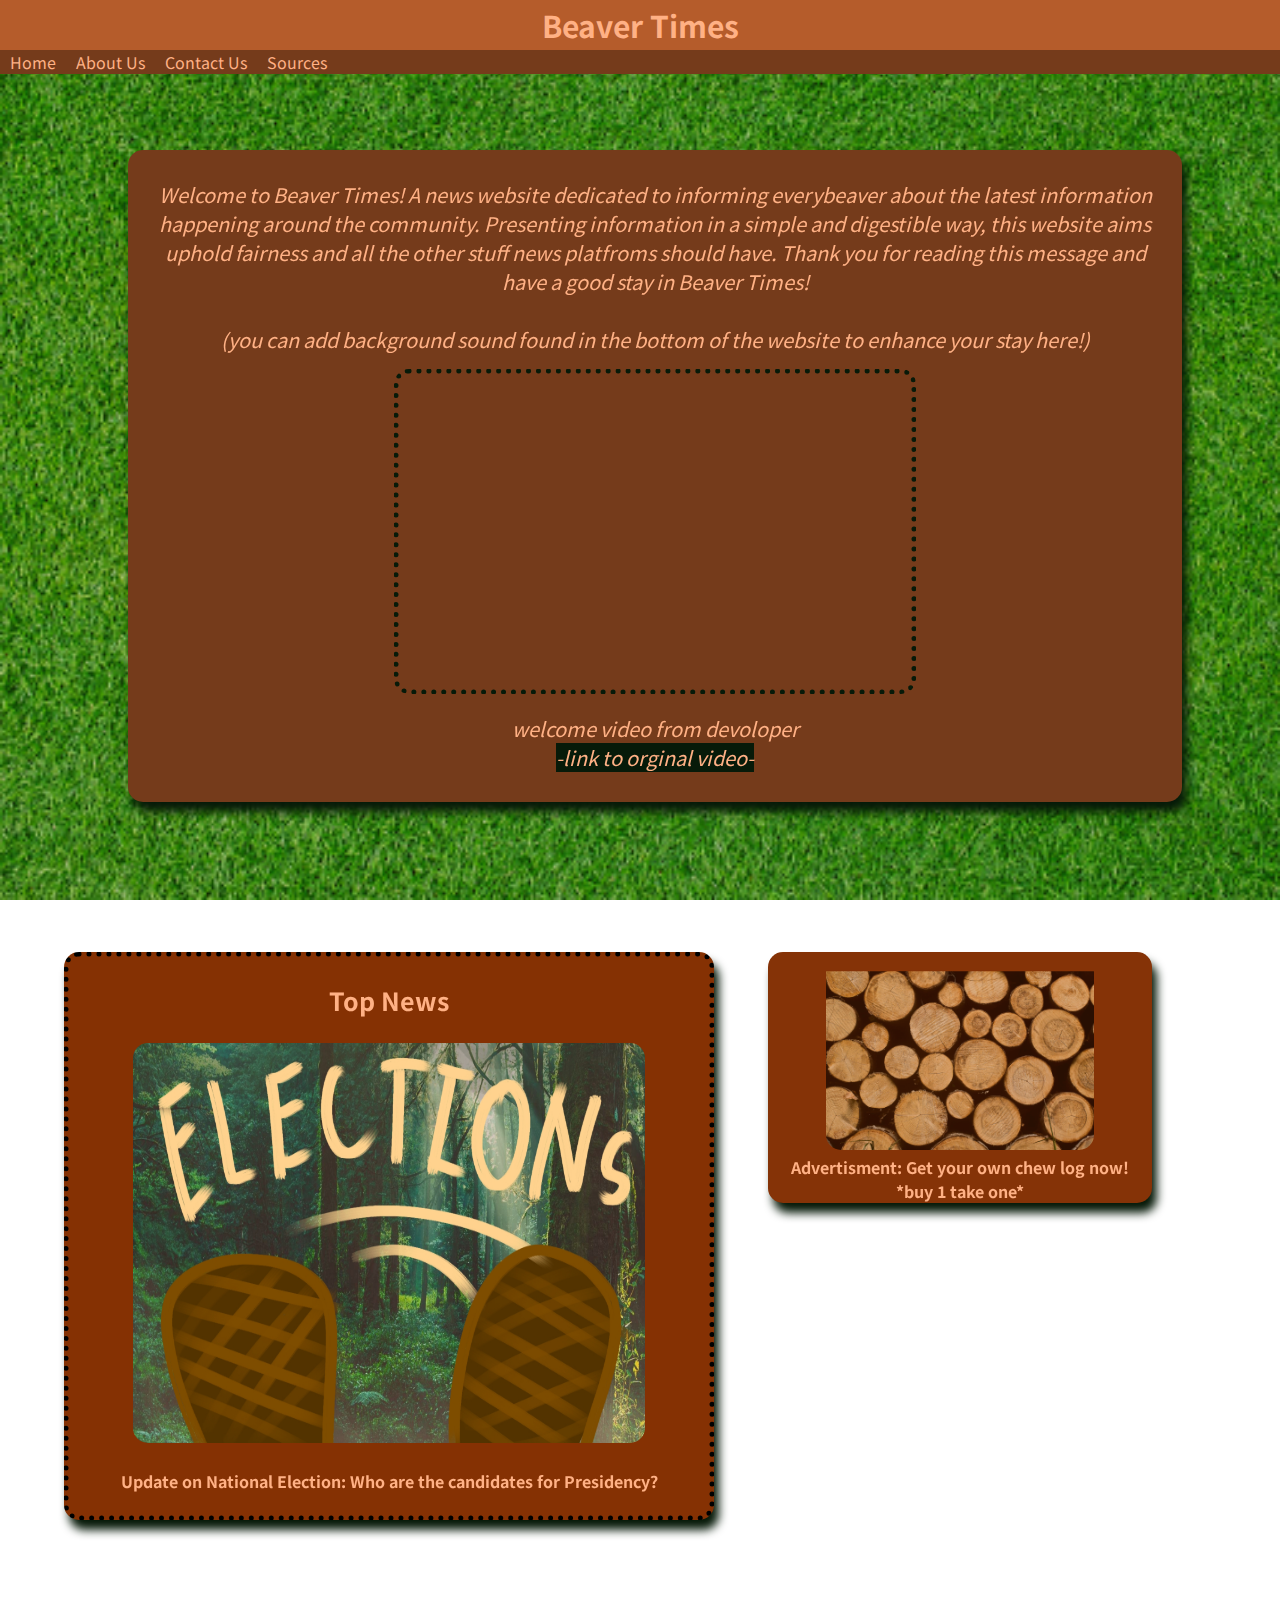
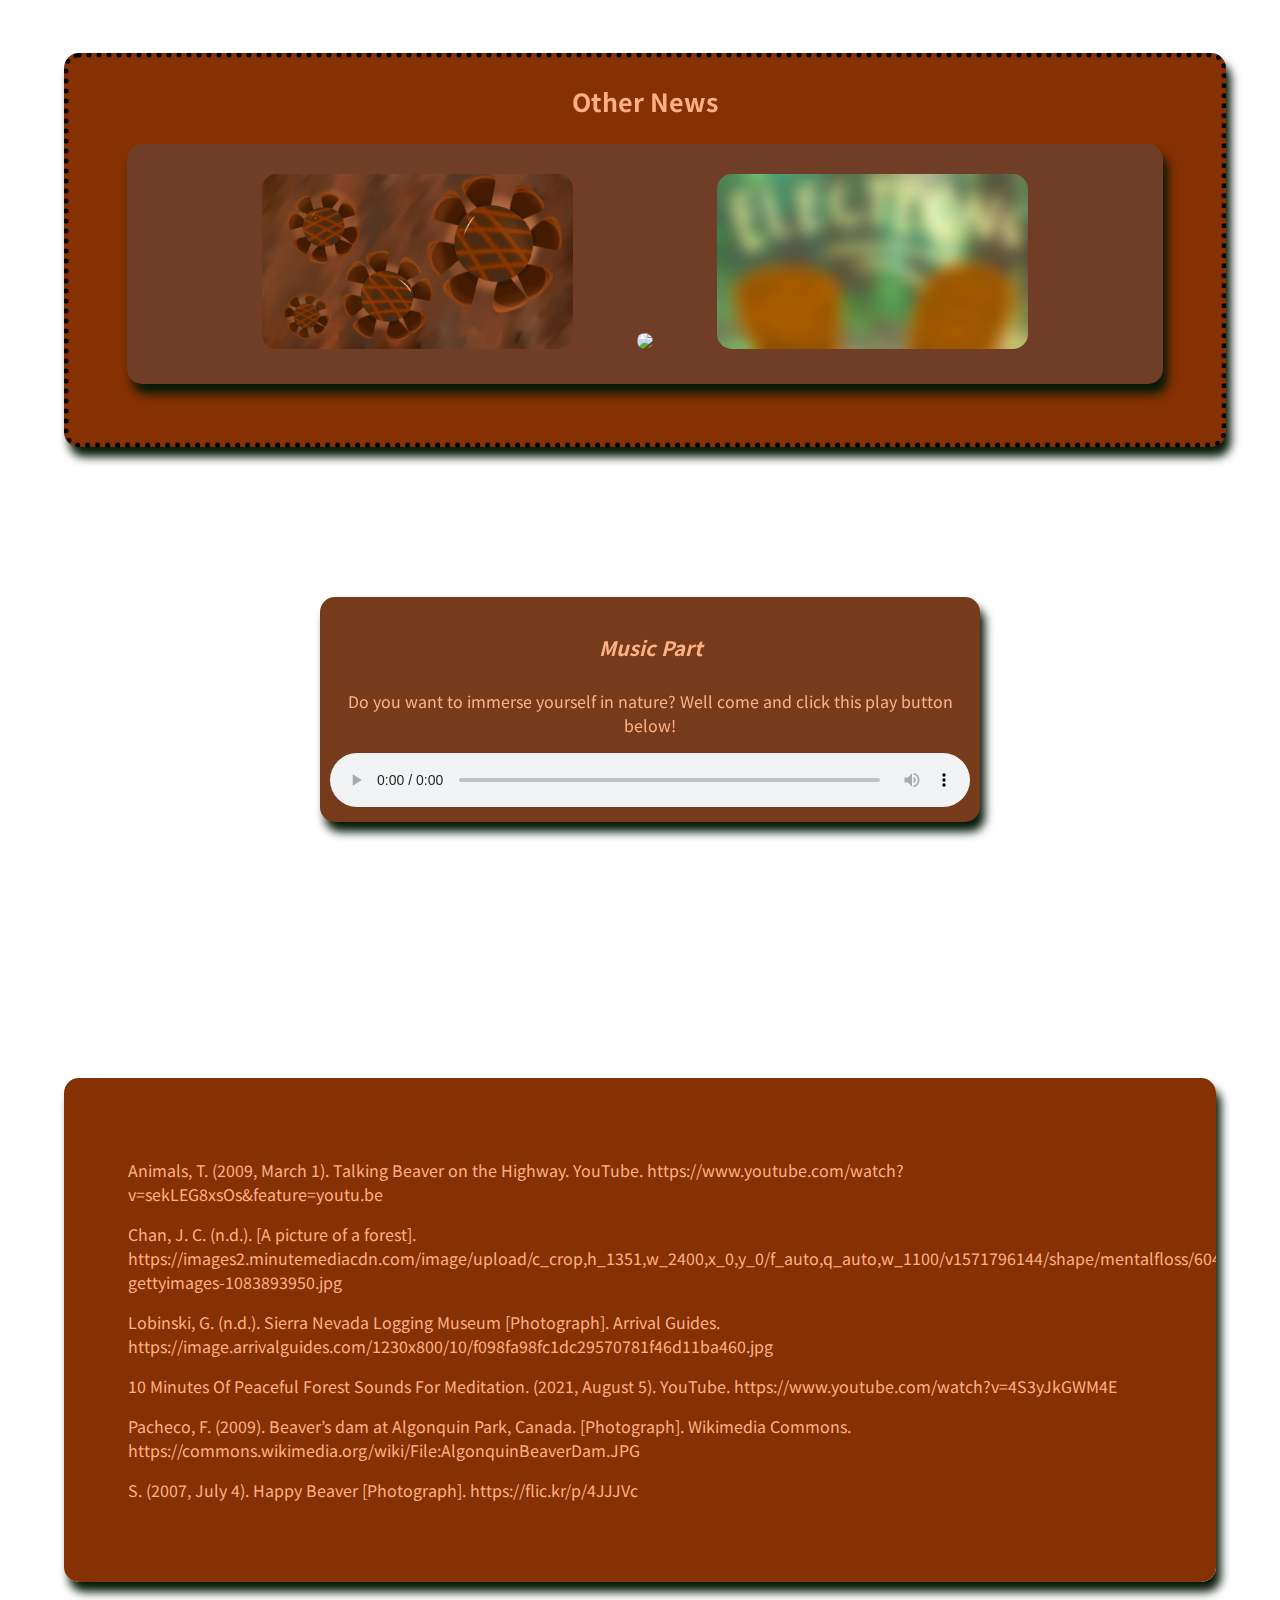
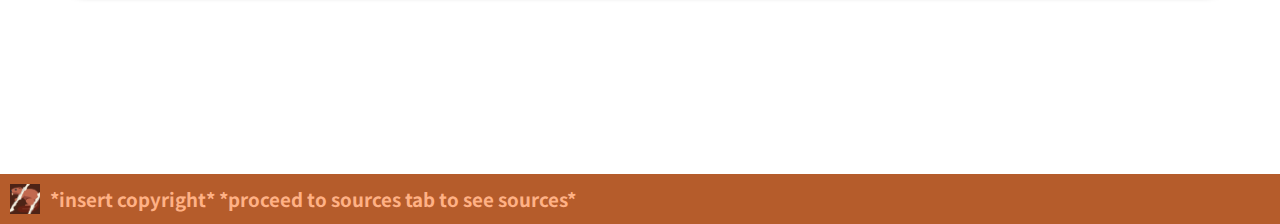
==== index.html @ 0ec869fb "Add files via upload" ====
<!DOCTYPE html>
<html>
	<head>
		<title> Beaver Times: News for Everybeaver </title>
		<meta charset="UTF-8">
		<meta name = "author" content = "Laurice Lanto"> 
		<meta name = "keywords" content = "news, beaver, latest"> 
		<meta name = "created" content = "19-12-21"> 
		<meta name = "revised" content = "6-2-21">
		<link rel= "stylesheet" href = "css/Homepage.css"> 
		<link rel="preconnect" href="https://fonts.googleapis.com">
		<link rel="preconnect" href="https://fonts.gstatic.com" crossorigin>
		<link href="https://fonts.googleapis.com/css2?family=News+Cycle&family=Noto+Sans+JP:wght@300&display=swap" rel="stylesheet">
		<link rel="icon" type="image/png" href="images/website-logo.png" >
	</head>
	
	<body>
		<div class="back-container">
			<img class="bg" src="images/grass-background.jpg">
		</div>
		
		<header> 
			<h1> Beaver Times </h1>
					
				<ul id="navbar">
					<li><a href=""> Home </a></li>
					<li class="third"><a href="htdocs/about.html" onmouseover="this.focus()"> About Us </a>
						<ul>
							<li><a href="https://twitter.com/BBCEarth" target="_blank"><img src="images/twitter-logo.png"></a></li>
							<li><a href="https://www.youtube.com/c/bbcearth" target="_blank"><img src="images/youtube-logo.png"></a></li>	
							<li><a href="https://www.facebook.com/bbcearth" target="_blank"><img src="images/facebook-logo.png"></a></li>
						</ul>
					</li>
					<li><a href="https://forms.gle/21R3cmLDznRaQdMu8" target="_blank"> Contact Us </a></li>
					<li><a href="htdocs/sources.html" > Sources </a></li>
				</ul>
		</header>
		
		<div class="filler1"> </div>

		<article class="intro"> 
			<p>Welcome to Beaver Times! A news website dedicated to informing everybeaver about the latest information happening
				around the community. Presenting information in a simple and digestible way, this website aims uphold fairness and all the other stuff 
				news platfroms should have. Thank you for reading this message and have a good stay in Beaver Times!<br><br>(you can add background sound found in the 
				bottom of the website to enhance your stay here!)
			</p>
			
			<iframe width="560" height="315" src="https://www.youtube.com/embed/sekLEG8xsOs?autoplay=1&mute=1" title="YouTube video player" frameborder="0" allow="accelerometer; autoplay; clipboard-write; encrypted-media; gyroscope; picture-in-picture" allowfullscreen>
			</iframe>
			
			<p> welcome video from devoloper<br> <a href="https://youtu.be/sekLEG8xsOs" target="_blank"	><mark> -link to orginal video-</mark> </a></p>
		</article>	
		
		
		<div class="filler1"> </div>
		
		<article id="main">
			<div id="headlines">
				<h3> Top News </h3>
				<a class="top-news" href="htdocs/elections.html"><img src="images/beaver-header.jpg"></a>
				<h4 class="mainnews"> Update on National Election: Who are the candidates for Presidency?</h4>
			</div>
			
			
			<div class="ads"> 
					<img src="images/logs.jpg" title="not really 4 sale lol">
					<h4> Advertisment: Get your own chew log now!<br>
						*buy 1 take one*</h4>
			</div>
			
			<div class="filler1"> </div>
			<div class="filler1"> </div>
			<div class="filler1"> </div>
			
			<div class="other-news">
				<h3> Other News </h3>
				<div class ="scroll"> 
						<a class="other-img" href="htdocs/Covid.html"><img src="images/corona virus.jpg"></a>
						
					<a class="other-img" href="htdocs/dam.html"><img src="images/beaver-dam.jpg"></a>
					<a class="other-img" href=""><img src="images/blur.jpg"></a>
					
				</div>	
			</div>
		</article>
		
		
		<div class="filler1"> </div>
		
		<div class="music"> 
			<h4> Music Part </h4>
			<p> Do you want to immerse yourself in nature? Well come and click this play button below! </p>
			
			<audio controls loop autoplay>
				<source src ="mmfiles/background music.mp3" type="audio/mp3"> 
			</audio>
			
		</div>
		
		<div class="sources">
			<p> Animals, T. (2009, March 1). Talking Beaver on the Highway. YouTube. https://www.youtube.com/watch?v=sekLEG8xsOs&feature=youtu.be</p>
			<p> Chan, J. C. (n.d.). [A picture of a forest]. https://images2.minutemediacdn.com/image/upload/c_crop,h_1351,w_2400,x_0,y_0/f_auto,q_auto,w_1100/v1571796144/shape/mentalfloss/604599-gettyimages-1083893950.jpg</p> 
			<p> Lobinski, G. (n.d.). Sierra Nevada Logging Museum [Photograph]. Arrival Guides. https://image.arrivalguides.com/1230x800/10/f098fa98fc1dc29570781f46d11ba460.jpg</p>
			<p> 10 Minutes Of Peaceful Forest Sounds For Meditation. (2021, August 5). YouTube. https://www.youtube.com/watch?v=4S3yJkGWM4E</p>
			<p> Pacheco, F. (2009). Beaver’s dam at Algonquin Park, Canada. [Photograph]. Wikimedia Commons. https://commons.wikimedia.org/wiki/File:AlgonquinBeaverDam.JPG</p>
			<p> S. (2007, July 4). Happy Beaver [Photograph]. https://flic.kr/p/4JJJVc</p> 
		</div>
		
		<footer>
			<img src="images/website-logo.png"> 
			<h3> *insert copyright* *proceed to sources tab to see sources* </h3>
		</footer>
	</body>
	
</html>
---- css/Homepage.css ----
body{
	font-family: 'Noto Sans JP', sans-serif;
	color: #ffb185;
	margin: 0px;
}

.intro:hover, #headlines:hover, .ads:hover, .other-news:hover, .music:hover, .sources:hover{
	-webkit-transition-duration: 2s;
	transition-duration: 2s;
			  
	-webkit-transition-property: background-color;
	transition-property: background-color;
	
	background-color: #4a270e;
}


.back-container{
	position: fixed;
	height: 100%;
	width: 100%;
	background-color: #4a270e;
	z-index: -100;
}

.bg{
	width: 100%;
	height: 100%;
	opacity: 0.8;
}

.filler1{
	width: 100%;
	height: 150px;
}

header{
	position: fixed;
	top: 0px;
	left: 0px;
	width: 100%;
	height: 50px;
	background-color: #b55c2b;
	text-align: center;
	z-index: 1000;
}

header > h1{
	position: relative;
	margin: 0px;
	font-size: 30px;
	vertical-align: center;
	line-height: 50px;
}



ul {
	list-style-type: none;
	margin: 0;
	padding: 0;
	background-color: #753b1b;
	overflow: hidden;
}
	
li{
	float: left;
	margin: 0px 10px;
}

.third > ul {
	margin-left: 0px;
}

.third > ul {	
	display:none;
	position:absolute;
	border-radius: 15px;
}

header > ul > .third:hover {
	border:none;
} 

header > ul>  li> ul {
	padding: 5px;
	border: 5px dotted #071a09;

}

header > ul > li > ul > li > a > img {
	width: 50px;
	margin: 5px;
}

header > ul > li > ul > li > a:hover > img{
	background-color: #753b1b;
	transition: transform 0.5s;
	transform: scale(1.5, 1.5);
}

.third:hover > ul {
	display:block;
}

a{
	color: #ffb185;
	text-decoration: none;
}

.intro {
	background-color: #753b1b;
	width: 80%;
	position: relative;
	left: 10%;
	padding: 15px;
	border-radius: 15px;
	text-align: center;
	box-shadow: 5px 10px 10px #071a09;
}

.intro > p {
	font-style: italic;
	font-size: 20px;
	margin: 15px;
}

mark {
	background-color:#071a09;
	color: #ffb185;
	font-style: italic;
}


iframe {
	border-radius: 15px;
	border: 5px dotted #071a09;
	width: 50%;
}

#headlines{
	border: 5px dotted black;
	width: 50%;
	height: 75%;
	position: relative;
	left: 5%;
	float: left;
	background-color: #853103;
	border-radius: 15px;
	box-shadow: 5px 10px 10px #071a09;
	text-align: center;
}

div > h3 {
	font-size: 25px;
}

.top-news > img {
	width: 80%;
	height: 400px;
	border-radius: 15px;
	position: relative;
}

#headlines > a:hover > img {
	transition: transform 0.5s;
	transform: scale(1.1, 1.1)
}

.ads {
	position: relative;
	width: 30%;
	height: 100%;
	margin-left: 60%;
	background-color: #853307;
	border-radius: 15px;
	box-shadow: 5px 10px 10px #071a09;
	text-align: center;
}

.ads > h4 {
	margin: 0px;
}

.ads > img {
	width: 70%;
	height: 50%;
	border-radius: 15px;
	padding-top: 5%;
	position: relative;
	opacity: 0.7;
	margin: 0px;
	border-radius: 15px;
}

.ads:hover img {
	transition: transform 0.5s;
	transform: scale(1.1, 1.1)
}

.other-news{
	width: 90%;
	position: relative;
	left: 5%;
	background-color: #853103;
	text-align: center;
	border-radius: 15px;
	box-shadow: 5px 10px 10px #071a09;
	border: 5px dotted black;
}

.scroll{
	width: 90%;
	left: 5%;
	height: 50%;
	position: relative;
	background-color: #703e27;
	overflow-x:auto;
	white-space: nowrap;
	border-radius: 15px;
	margin-bottom: 5%;
	box-shadow: 5px 10px 10px #071a09;
	text-align: center;
}

.other-img{
	display: inline;
}

.other-img:hover img {
	transition: transform 0.5s;
	transform: scale(1.1, 1.1)
}

.other-img > img {
	margin: 30px;
	width: 30%;
	border-radius: 15px;
	position: relative;
}



.music {
	background-color: #753b1b;
	padding: 10px;
	position: relative;
	width: 50%;
	margin: 0% 25% 0% 25%;
	text-align: center;
	border-radius: 15px;
	box-shadow: 5px 10px 10px #071a09;
}

.music > h4 {
	font-size: 20px;
	font-style: italic;
}

.music > audio {
	width: 100%;
}

footer {
	position: relative;
	bottom: 0px;
	left: 0px;
	width: 100%;
	height: 50px;
	background-color: #b55c2b;
	margin: 15% 0% 0% 0%;
}

footer > img{
	width: 30px;
	margin: 10px;
	float: left;
}

footer > h3 {
	vertical-align: middle;
	line-height: 50px;
}



header > ul > li > a:hover{
	background-color: #45260a;
}

.sources {
	background-color: #853103;
	width: 80%;
	margin-top: 20%;
	margin-left: 5%;
	overflow-x: auto;
	padding: 5%;
	border-radius: 15px;
	box-shadow: 5px 10px 10px #071a09;
}
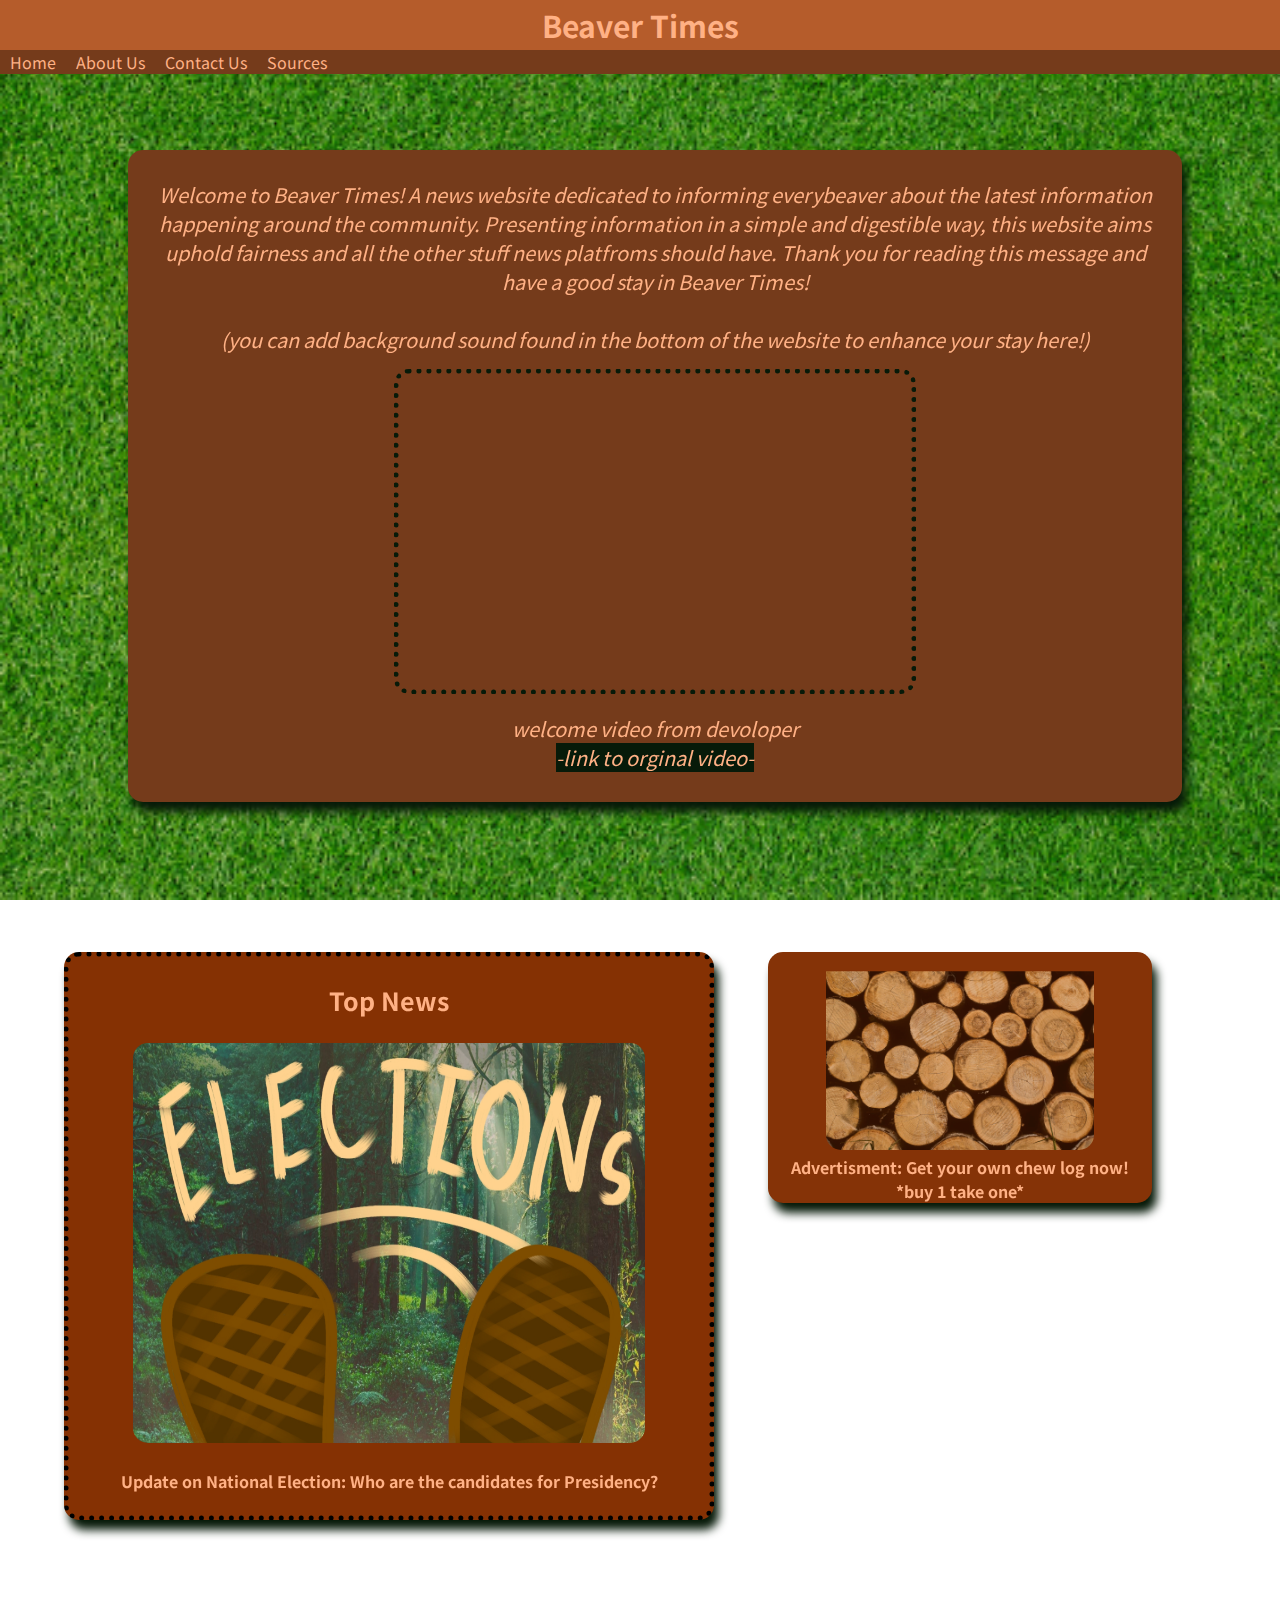
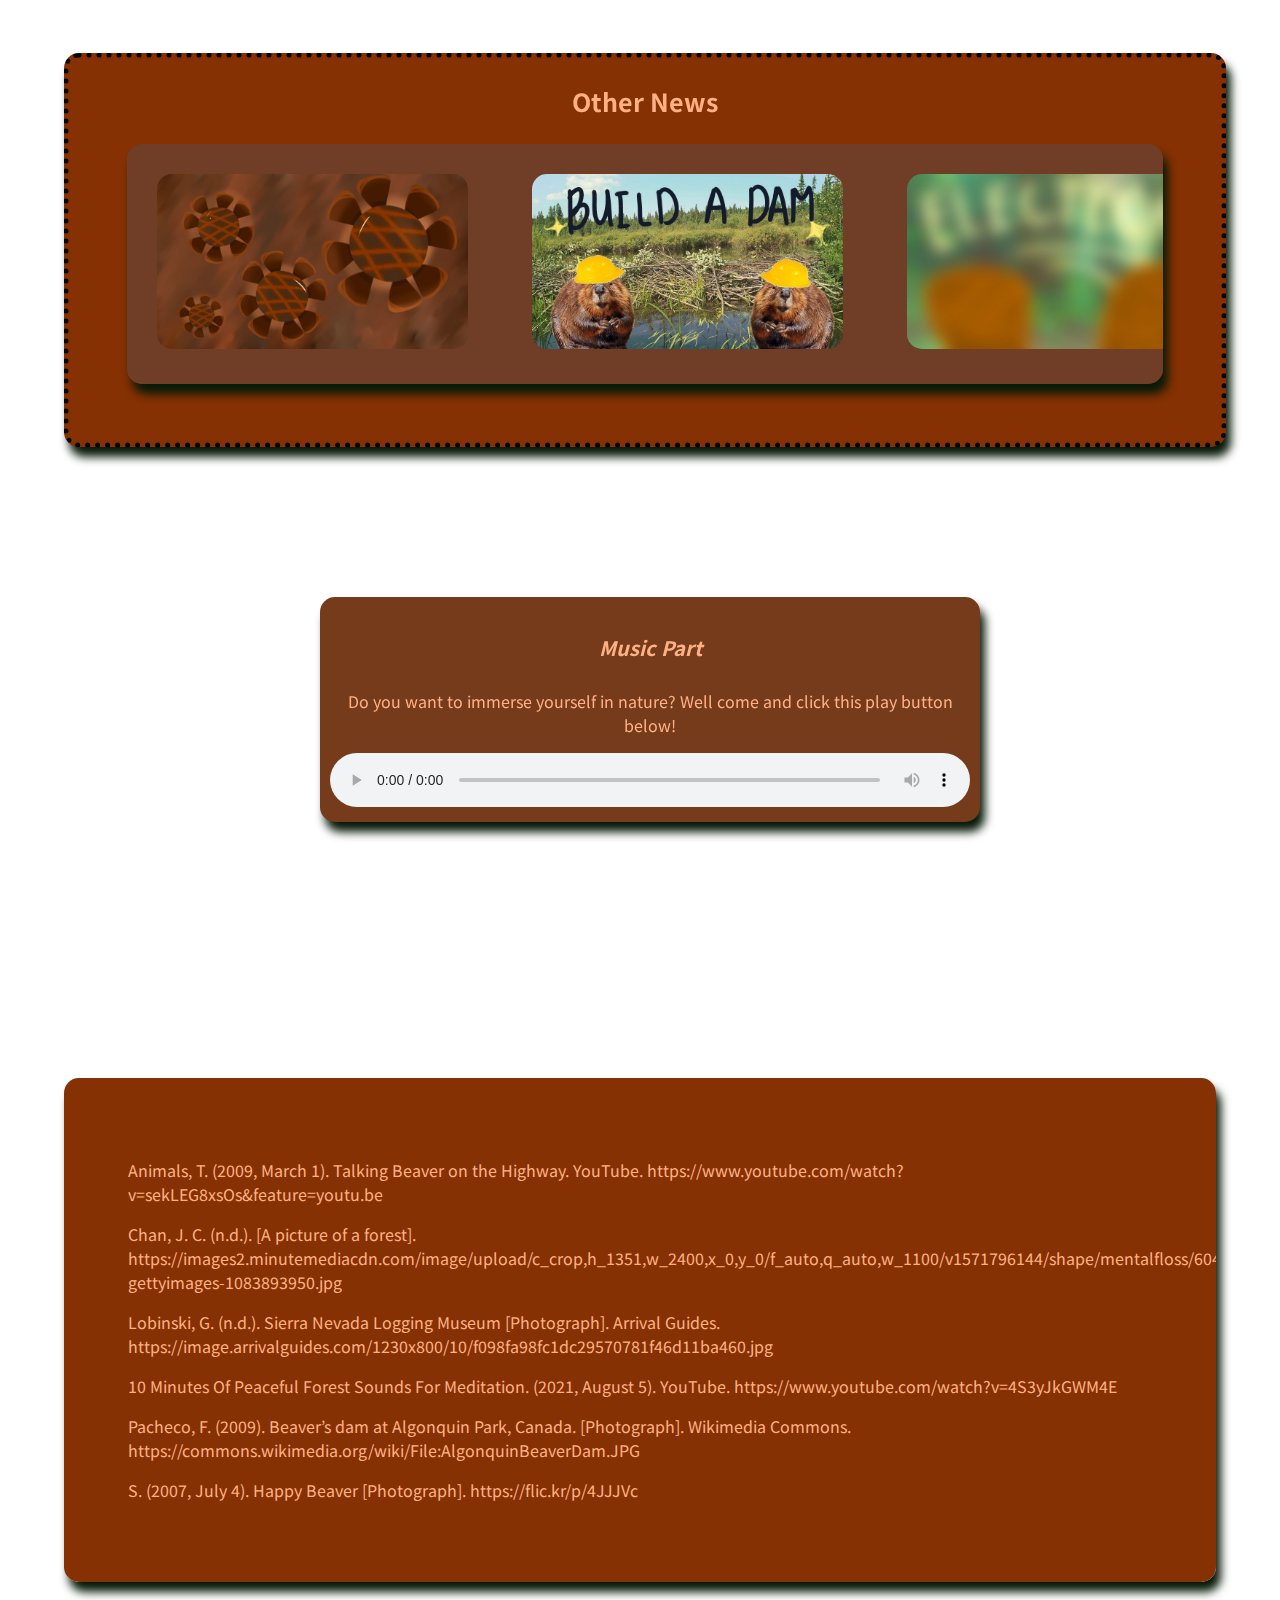
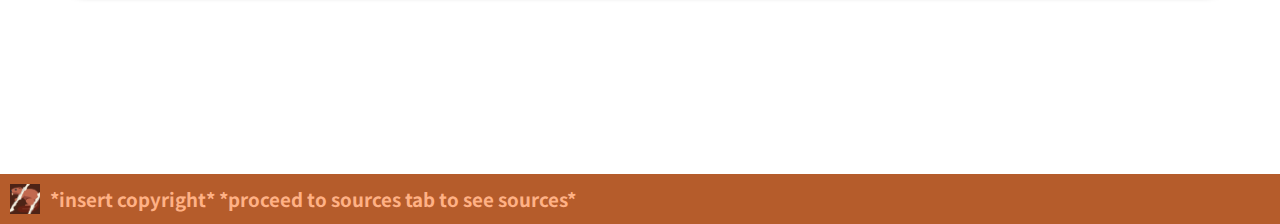
==== commit 3cee9790: "Update index.html" ====
--- a/index.html
+++ b/index.html
@@ -75,8 +75,7 @@
 			<div class="other-news">
 				<h3> Other News </h3>
 				<div class ="scroll"> 
-						<a class="other-img" href="htdocs/Covid.html"><img src="images/corona virus.jpg"></a>
-						
+					<a class="other-img" href="htdocs/Covid.html"><img src="images/corona virus.jpg"></a>
 					<a class="other-img" href="htdocs/dam.html"><img src="images/beaver-dam.jpg"></a>
 					<a class="other-img" href=""><img src="images/blur.jpg"></a>
 					
@@ -112,4 +111,4 @@
 		</footer>
 	</body>
 	
-</html>+</html>
